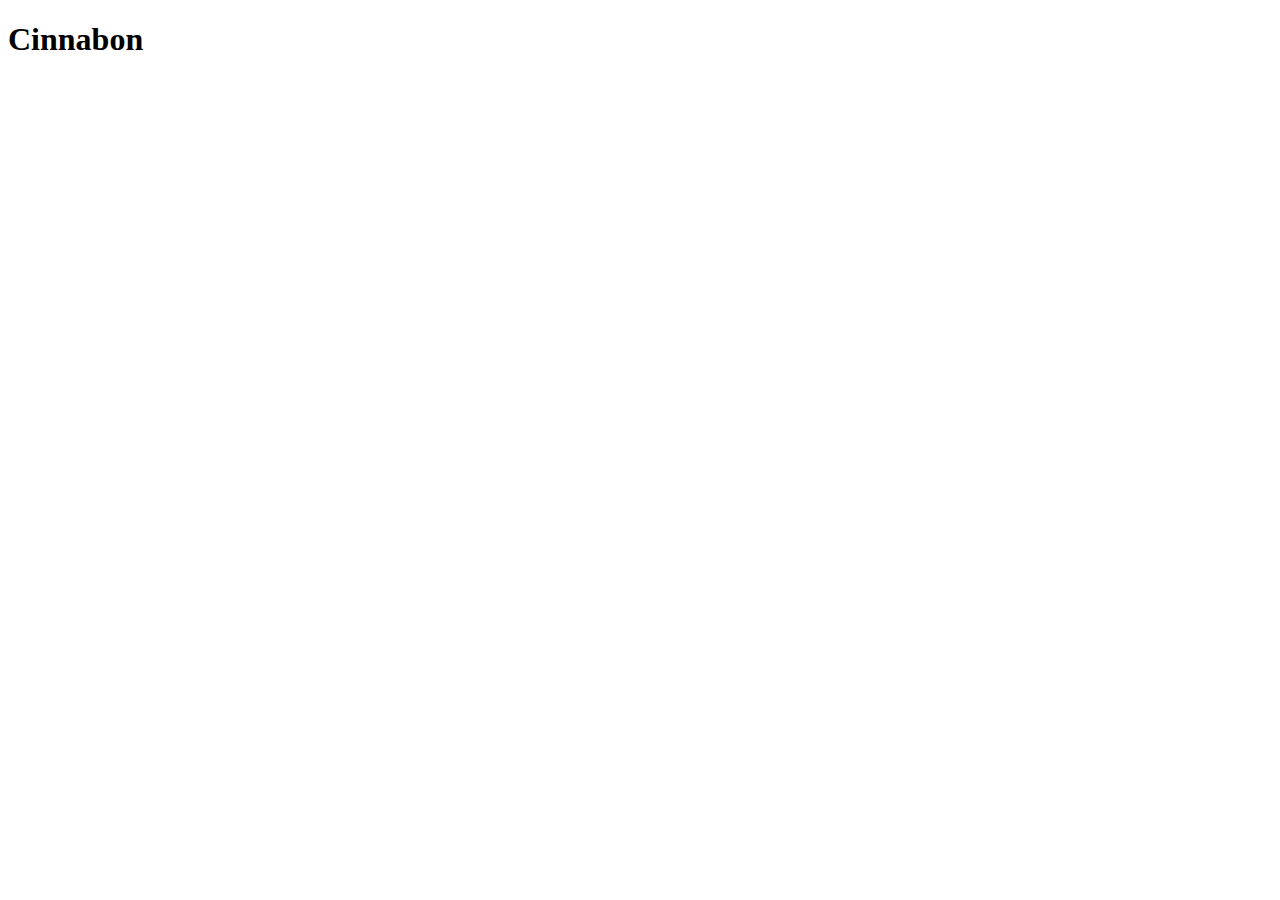
==== recipes/cinnabon.html @ dd9b53c0 "Add cinnabon.html" ====
<!DOCTYPE html>
<html lang="en">
<head>
    <meta charset="UTF-8">
    <meta http-equiv="X-UA-Compatible" content="IE=edge">
    <meta name="viewport" content="width=device-width, initial-scale=1.0">
    <title>Recipe</title>
</head>
<body>
    <h1>Cinnabon</h1>
</body>
</html>
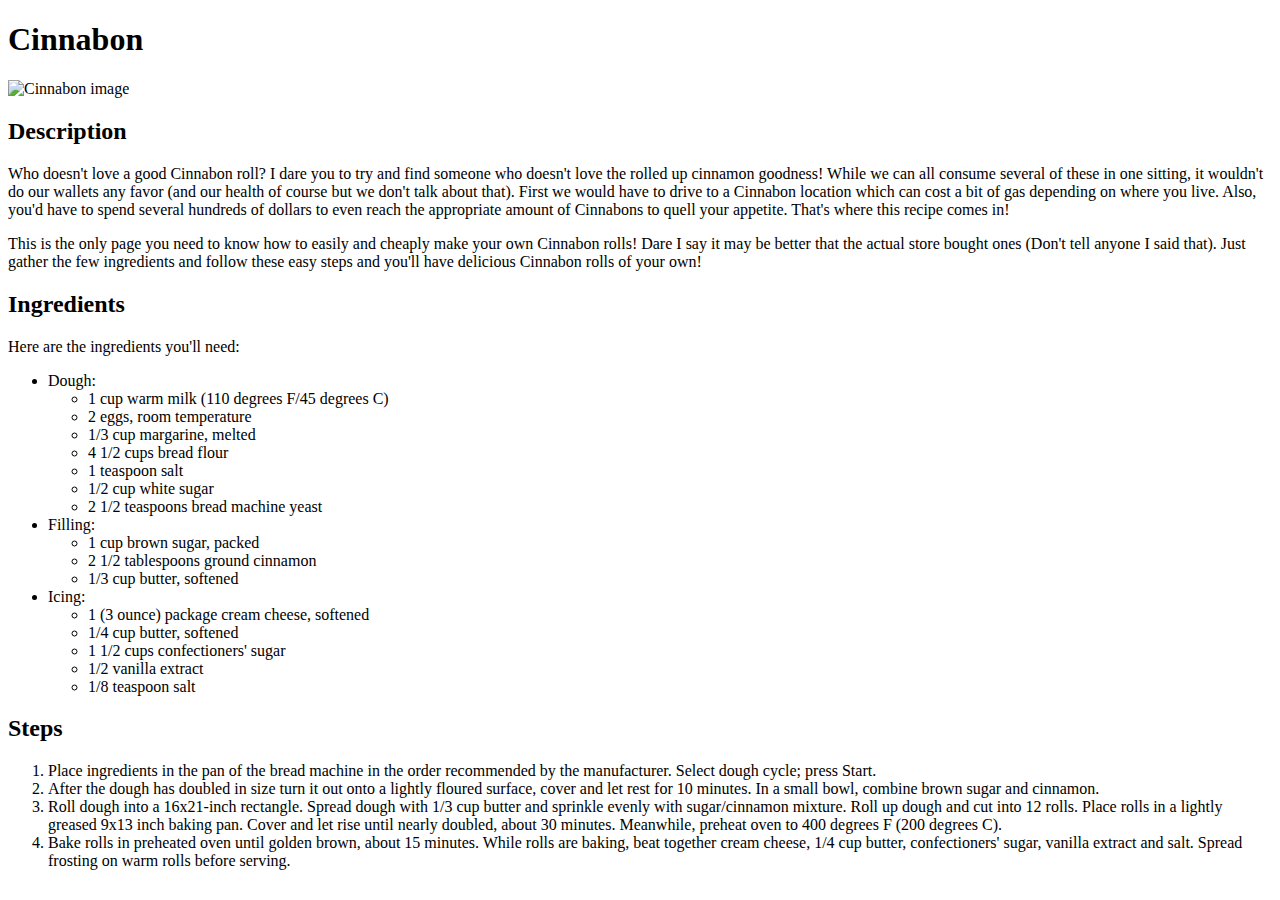
==== commit 7bc87409: "Modify cinnabon.html" ====
--- a/recipes/cinnabon.html
+++ b/recipes/cinnabon.html
@@ -4,9 +4,68 @@
     <meta charset="UTF-8">
     <meta http-equiv="X-UA-Compatible" content="IE=edge">
     <meta name="viewport" content="width=device-width, initial-scale=1.0">
-    <title>Recipe</title>
+    <title>Cinnabon</title>
 </head>
 <body>
     <h1>Cinnabon</h1>
+    <img width="500px" src="https://imagesvc.meredithcorp.io/v3/mm/image?url=https%3A%2F%2Fstatic.onecms.io%2Fwp-content%2Fuploads%2Fsites%2F43%2F2022%2F03%2F31%2F20156-Clone-Of-A-Cinnabon-mfs_001-1.jpg" alt="Cinnabon image">
+
+    <h2>Description</h2>
+    <p>
+        Who doesn't love a good Cinnabon roll? I dare you to try and find someone who doesn't love the rolled up cinnamon goodness!
+        While we can all consume several of these in one sitting, it wouldn't do our wallets any favor (and our health of course but we
+        don't talk about that). First we would have to drive to a Cinnabon location which can cost a bit of gas depending on where you live.
+        Also, you'd have to spend several hundreds of dollars to even reach the appropriate amount of Cinnabons to quell your appetite.
+        That's where this recipe comes in!
+    </p>
+    <p>
+        This is the only page you need to know how to easily and cheaply make your own Cinnabon rolls! Dare I say it may be better that the actual store bought ones
+        (Don't tell anyone I said that). Just gather the few ingredients and follow these easy steps and you'll have delicious Cinnabon rolls of 
+        your own!
+    </p>
+
+    <h2>Ingredients</h2>
+    <p>Here are the ingredients you'll need:</p>
+    <ul>
+        <li>Dough:
+            <ul>
+                <li>1 cup warm milk (110 degrees F/45 degrees C)</li>
+                <li>2 eggs, room temperature</li>
+                <li>1/3 cup margarine, melted</li>
+                <li>4 1/2 cups bread flour</li>
+                <li>1 teaspoon salt</li>
+                <li>1/2 cup white sugar</li>
+                <li>2 1/2 teaspoons bread machine yeast</li>
+            </ul>
+        </li>
+        <li>Filling:
+            <ul>
+                <li>1 cup brown sugar, packed</li>
+                <li>2 1/2 tablespoons ground cinnamon</li>
+                <li>1/3 cup butter, softened</li>
+            </ul>
+        </li>
+        <li>Icing:
+            <ul>
+                <li>1 (3 ounce) package cream cheese, softened</li>
+                <li>1/4 cup butter, softened</li>
+                <li>1 1/2 cups confectioners' sugar</li>
+                <li>1/2 vanilla extract</li>
+                <li>1/8 teaspoon salt</li>
+            </ul>
+        </li>
+    </ul>
+
+    <h2>Steps</h2>
+    <ol>
+        <li>Place ingredients in the pan of the bread machine in the order recommended by the manufacturer. Select dough cycle; press Start.</li>
+        <li>After the dough has doubled in size turn it out onto a lightly floured surface, cover and let rest for 10 minutes. 
+            In a small bowl, combine brown sugar and cinnamon.</li>
+        <li>Roll dough into a 16x21-inch rectangle. Spread dough with 1/3 cup butter and sprinkle evenly with sugar/cinnamon mixture. Roll up dough and cut into 12 rolls. 
+            Place rolls in a lightly greased 9x13 inch baking pan. 
+            Cover and let rise until nearly doubled, about 30 minutes. Meanwhile, preheat oven to 400 degrees F (200 degrees C).</li>
+        <li>Bake rolls in preheated oven until golden brown, about 15 minutes. While rolls are baking, beat together cream cheese, 1/4 cup butter, confectioners' sugar, vanilla extract and salt. 
+            Spread frosting on warm rolls before serving.</li>
+    </ol>
 </body>
 </html>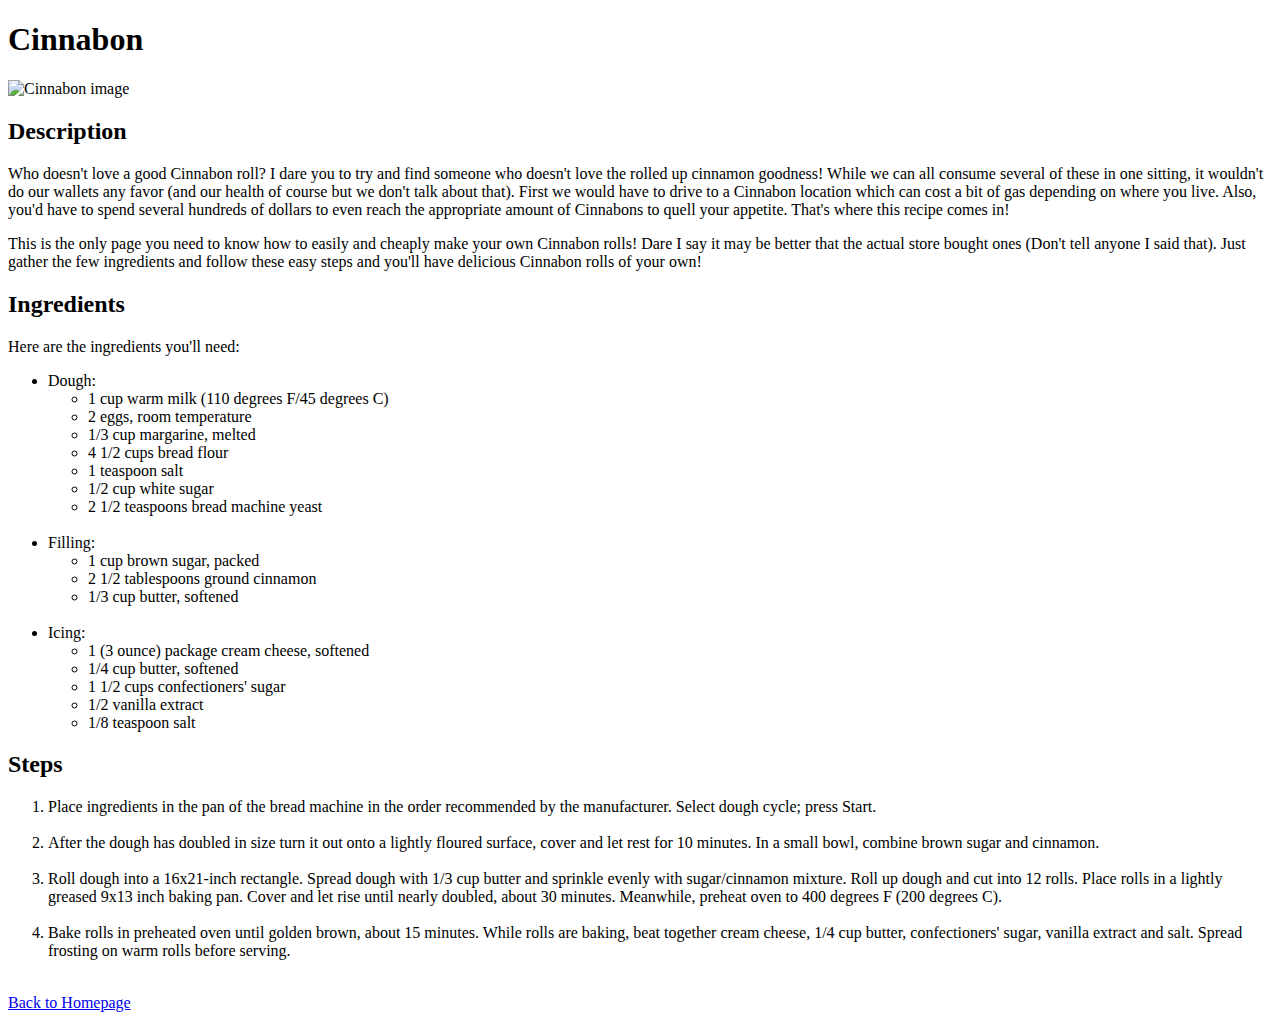
==== commit bbfcd416: "Add pizzabagel.html" ====
--- a/recipes/cinnabon.html
+++ b/recipes/cinnabon.html
@@ -36,14 +36,14 @@
                 <li>1 teaspoon salt</li>
                 <li>1/2 cup white sugar</li>
                 <li>2 1/2 teaspoons bread machine yeast</li>
-            </ul>
+            </ul><br>
         </li>
         <li>Filling:
             <ul>
                 <li>1 cup brown sugar, packed</li>
                 <li>2 1/2 tablespoons ground cinnamon</li>
                 <li>1/3 cup butter, softened</li>
-            </ul>
+            </ul><br>
         </li>
         <li>Icing:
             <ul>
@@ -58,14 +58,16 @@
 
     <h2>Steps</h2>
     <ol>
-        <li>Place ingredients in the pan of the bread machine in the order recommended by the manufacturer. Select dough cycle; press Start.</li>
+        <li>Place ingredients in the pan of the bread machine in the order recommended by the manufacturer. Select dough cycle; press Start.</li><br>
         <li>After the dough has doubled in size turn it out onto a lightly floured surface, cover and let rest for 10 minutes. 
-            In a small bowl, combine brown sugar and cinnamon.</li>
+            In a small bowl, combine brown sugar and cinnamon.</li><br>
         <li>Roll dough into a 16x21-inch rectangle. Spread dough with 1/3 cup butter and sprinkle evenly with sugar/cinnamon mixture. Roll up dough and cut into 12 rolls. 
             Place rolls in a lightly greased 9x13 inch baking pan. 
-            Cover and let rise until nearly doubled, about 30 minutes. Meanwhile, preheat oven to 400 degrees F (200 degrees C).</li>
+            Cover and let rise until nearly doubled, about 30 minutes. Meanwhile, preheat oven to 400 degrees F (200 degrees C).</li><br>
         <li>Bake rolls in preheated oven until golden brown, about 15 minutes. While rolls are baking, beat together cream cheese, 1/4 cup butter, confectioners' sugar, vanilla extract and salt. 
-            Spread frosting on warm rolls before serving.</li>
+            Spread frosting on warm rolls before serving.</li><br>
     </ol>
+
+    <a href="../index.html">Back to Homepage</a>
 </body>
 </html>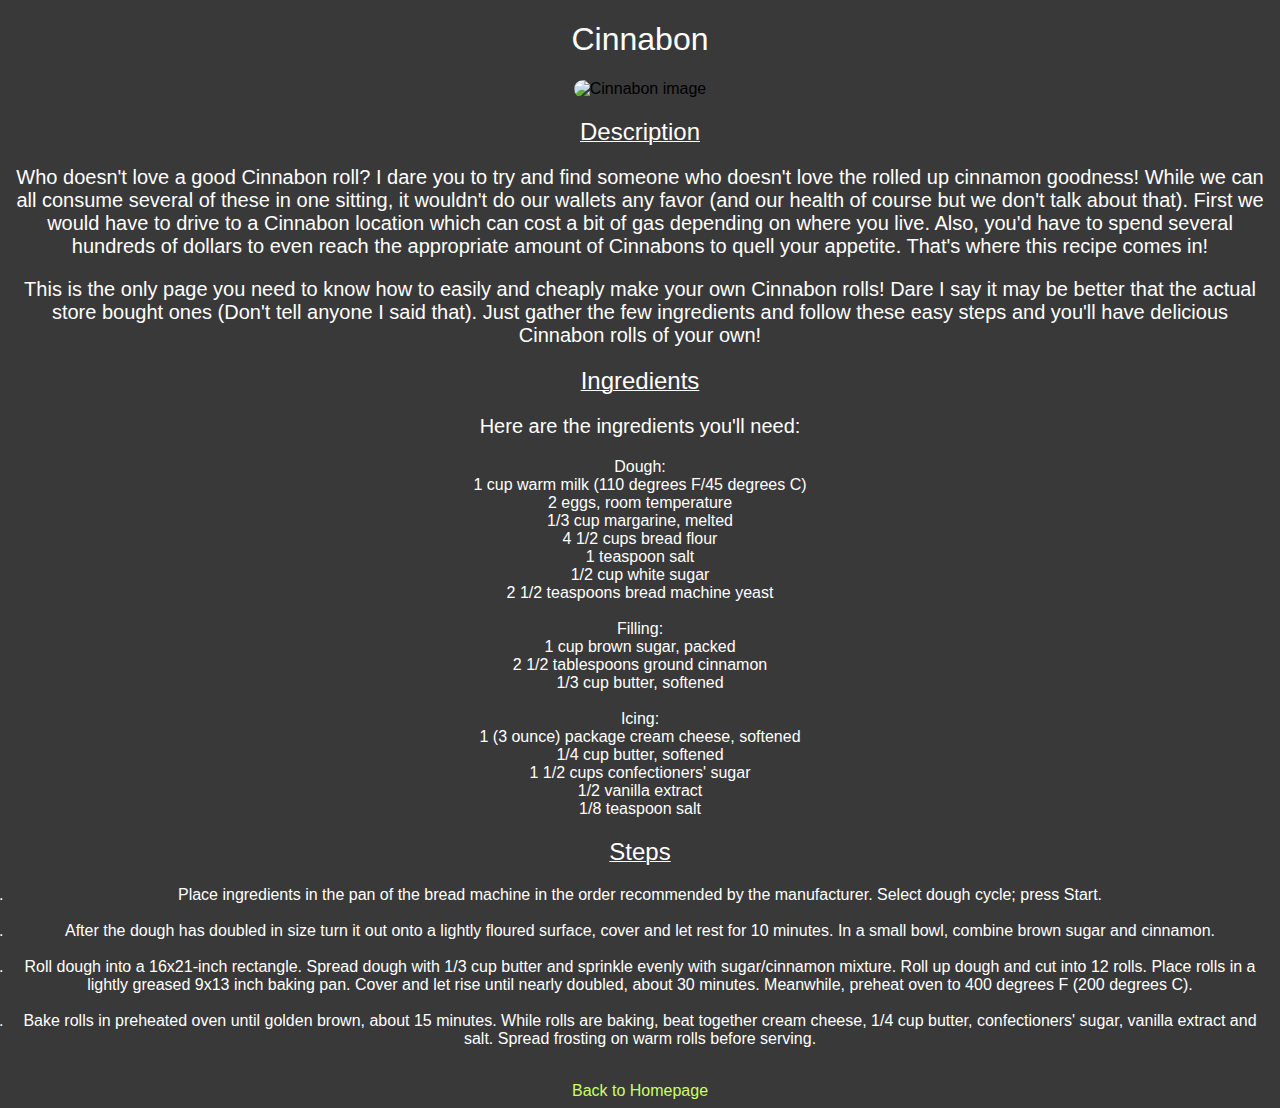
==== commit 5422c9ec: "Add stlye.css and modifyhtml files" ====
--- a/recipes/cinnabon.html
+++ b/recipes/cinnabon.html
@@ -5,6 +5,7 @@
     <meta http-equiv="X-UA-Compatible" content="IE=edge">
     <meta name="viewport" content="width=device-width, initial-scale=1.0">
     <title>Cinnabon</title>
+    <link rel="stylesheet" href="../style.css">
 </head>
 <body>
     <h1>Cinnabon</h1>
@@ -69,5 +70,6 @@
     </ol>
 
     <a href="../index.html">Back to Homepage</a>
+    
 </body>
 </html>--- a/style.css
+++ b/style.css
@@ -0,0 +1,48 @@
+body {
+    text-align: center;
+    font-family: Arial, Helvetica, sans-serif;
+    background-color: rgb(57, 57, 57);
+}
+
+h1, h2{
+    color: white;
+    font-weight: 200;
+}
+
+h2 {
+    text-decoration: 1px underline;
+}
+
+p {
+    color: white;
+    font-size: 20px;
+}
+
+.recipes {
+    list-style-type: none;
+}
+
+ul, ol {
+    color: white;
+    padding: 0;
+}
+
+a {
+    text-decoration: none;
+    color:rgb(202, 255, 105)
+}
+
+.recipes li a {
+    text-decoration: none;
+    font-size: 20px;
+    color: rgb(202, 255, 105);
+
+}
+
+.recipes li a:hover {
+    text-decoration: underline dotted;
+}
+
+img {
+    border-radius: 10px;
+}